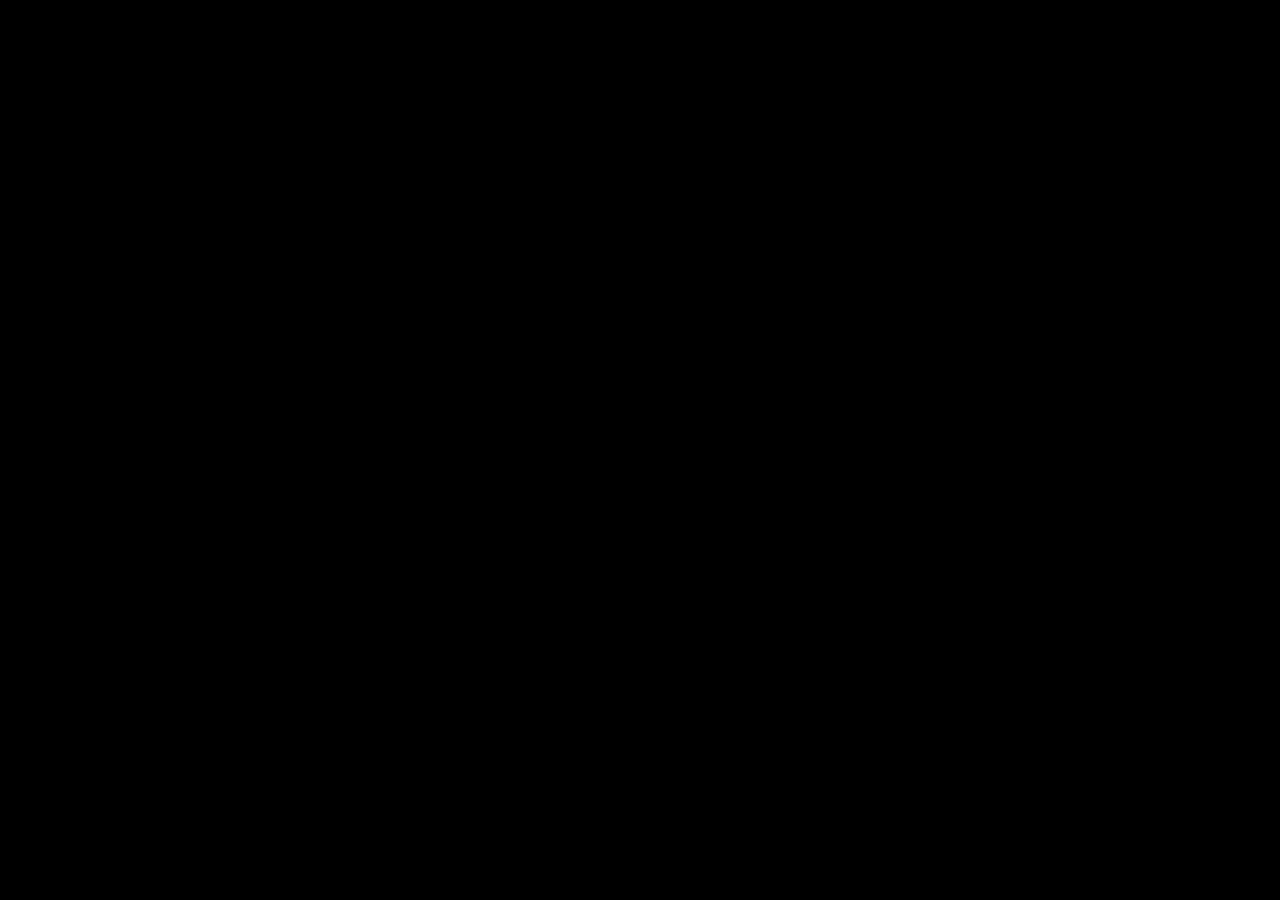
==== aboutUs.html @ 1d371f68 "about us" ====
<!DOCTYPE html>
<html>
<head>
  <meta charset="UTF-8">
  <title>Full Screen Video</title>
  <link rel="stylesheet" href="aboutus.css">
</head>
<body>

  <div class="video-container">
    <video class="fullscreen-video" autoplay muted playsinline>
      <source src="about us.mp4" type="video/mp4">
    </video>
  </div>

</body>
</html>
---- aboutus.css ----
/* Resets the page and centers everything */
body {
  margin: 0;
  padding: 0;
  background-color: #000000; 
  display: flex;
  justify-content: center; 
  align-items: center;
  height: 100vh;
  overflow: hidden; /* Locks the screen so you can't scroll */
}

/* Forces the 16:10 ratio and scales to fit the screen */
.video-container {
  width: 100vw;
  max-height: 100vh;
  aspect-ratio: 16 / 10; 
}

/* Fills the container and disables all user interaction */
.fullscreen-video {
  width: 100%;
  height: 100%;
  object-fit: cover; 
  pointer-events: none; 
}
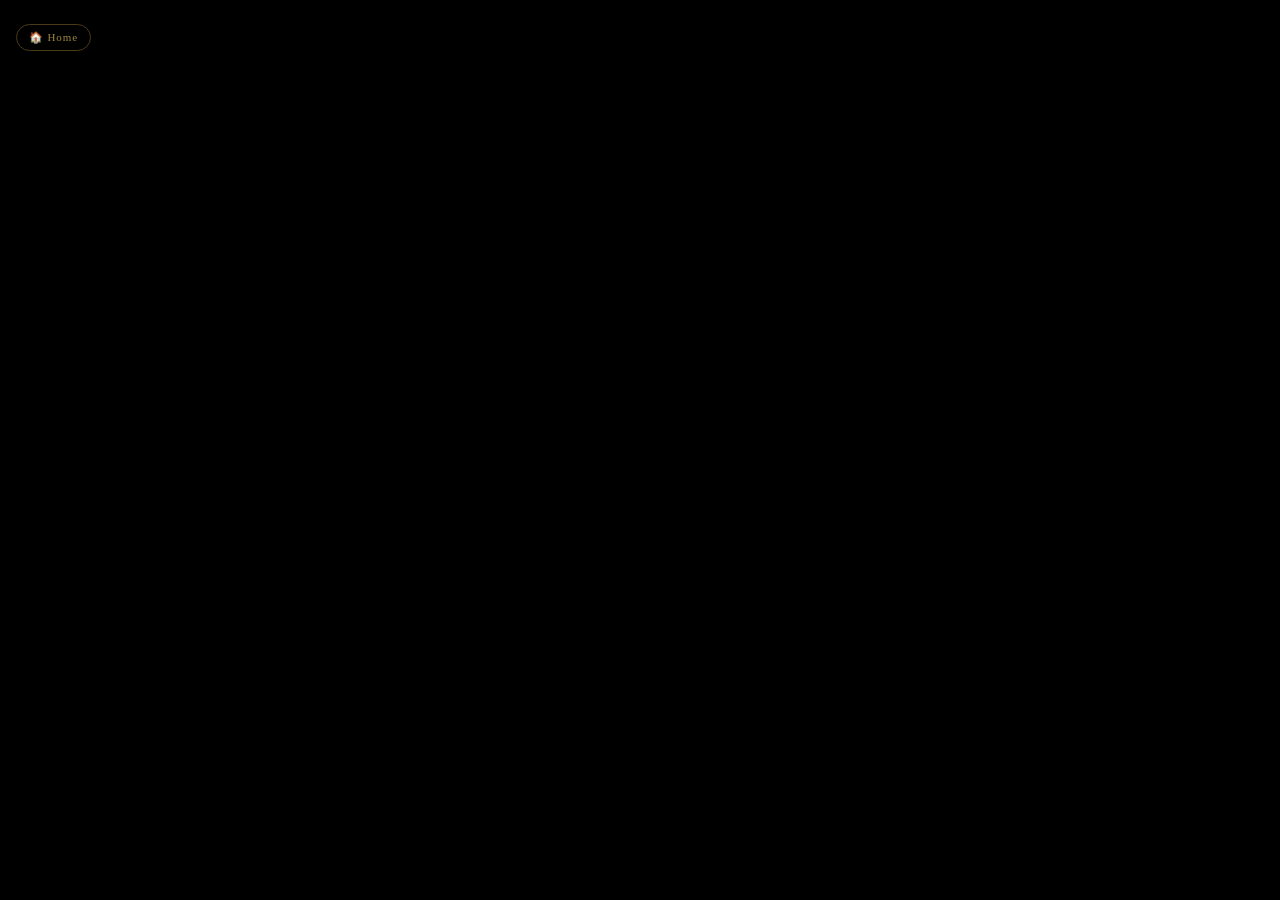
==== commit 8c31d36f: "home button" ====
--- a/aboutUs.html
+++ b/aboutUs.html
@@ -2,10 +2,12 @@
 <html>
 <head>
   <meta charset="UTF-8">
-  <title>Full Screen Video</title>
+  <title>About Us!</title>
   <link rel="stylesheet" href="aboutus.css">
 </head>
 <body>
+
+  <a href="homepage.html" id="home-btn">🏠 Home</a>
 
   <div class="video-container">
     <video class="fullscreen-video" autoplay muted playsinline>
--- a/aboutus.css
+++ b/aboutus.css
@@ -23,4 +23,30 @@
   height: 100%;
   object-fit: cover; 
   pointer-events: none; 
+}
+
+/* =============================================
+   HOME BUTTON (Top Left)
+============================================= */
+#home-btn {
+  position: absolute;
+  top: 1.5rem;
+  left: 1rem;
+  padding: 6px 12px;
+  border-radius: 15px;
+  border: 1px solid #4a3a18;
+  background: transparent;
+  color: #a08840;
+  font-size: 11px;
+  font-family: Georgia, serif;
+  letter-spacing: 0.08em;
+  cursor: pointer;
+  text-decoration: none;
+  transition: background 0.2s, color 0.2s;
+  z-index: 100; /* <-- This ensures the button stays on top of the video! */
+}
+
+#home-btn:hover {
+  background: #2a1e08;
+  color: #d0aa60;
 }
